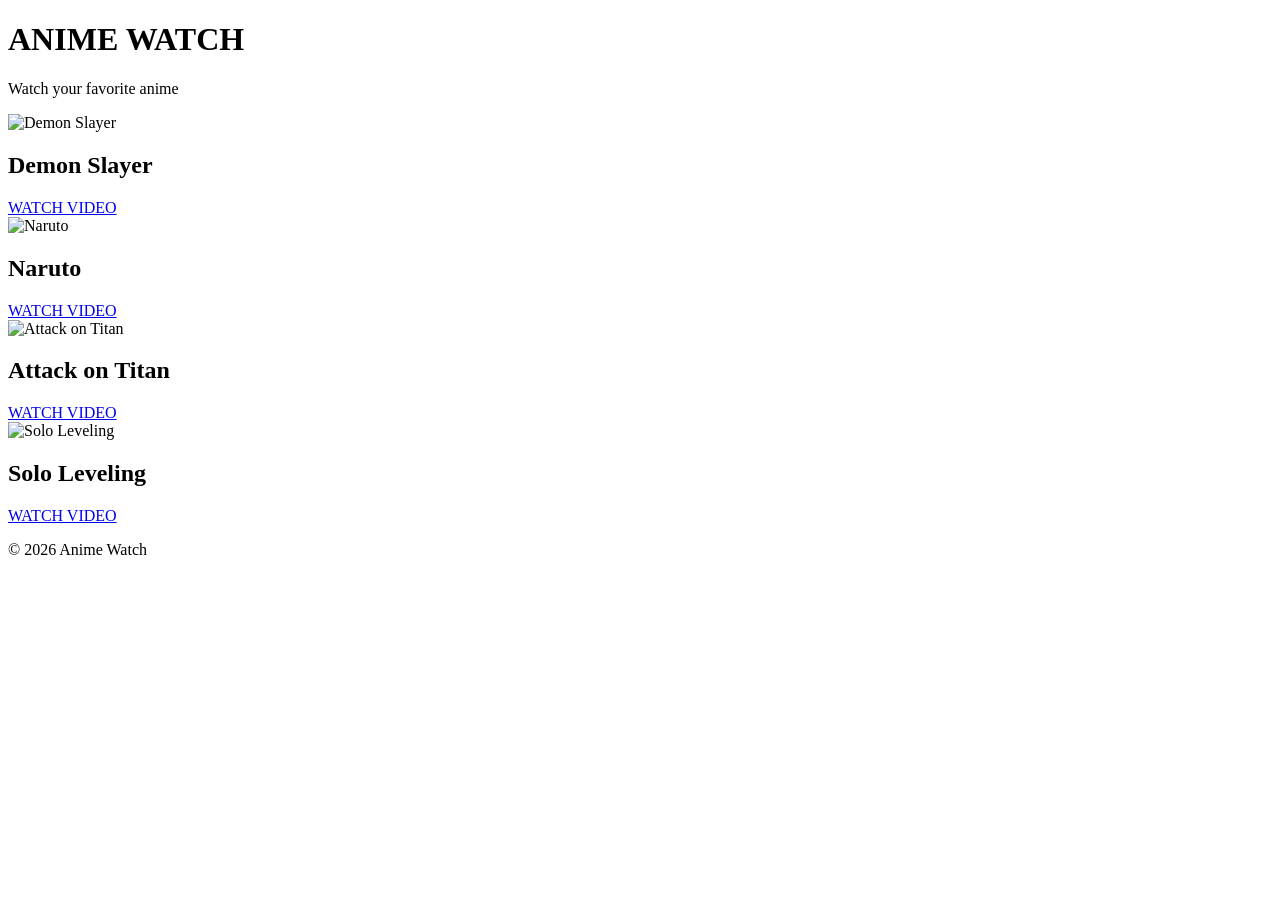
==== index.html @ ede5c52c "Create index.html" ====
<!DOCTYPE html>
<html lang="en">
<head>
    <meta charset="UTF-8">
    <meta name="viewport" content="width=device-width, initial-scale=1.0">

    <title>Anime Watch</title>

    <link rel="stylesheet" href="style.css">
</head>

<body>

    <!-- Header -->
    <header>
        <h1>ANIME WATCH</h1>
        <p>Watch your favorite anime</p>
    </header>


    <!-- Anime Cards -->
    <main class="anime-container">

        <!-- Demon Slayer -->
        <div class="anime-card">

            <img src="images/demon-slayer.jpg" alt="Demon Slayer">

            <h2>Demon Slayer</h2>

            <a
                href="https://uplcm.com/4/11971534"
                target="_blank"
                rel="noopener noreferrer"
                class="watch-btn"
            >
                WATCH VIDEO
            </a>

        </div>


        <!-- Naruto -->
        <div class="anime-card">

            <img src="images/naruto.jpg" alt="Naruto">

            <h2>Naruto</h2>

            <a
                href="https://uplcm.com/4/11971534"
                target="_blank"
                rel="noopener noreferrer"
                class="watch-btn"
            >
                WATCH VIDEO
            </a>

        </div>


        <!-- Attack on Titan -->
        <div class="anime-card">

            <img src="images/aot.jpg" alt="Attack on Titan">

            <h2>Attack on Titan</h2>

            <a
                href="https://uplcm.com/4/11971534"
                target="_blank"
                rel="noopener noreferrer"
                class="watch-btn"
            >
                WATCH VIDEO
            </a>

        </div>


        <!-- Solo Leveling -->
        <div class="anime-card">

            <img src="images/solo-leveling.jpg" alt="Solo Leveling">

            <h2>Solo Leveling</h2>

            <a
                href="https://uplcm.com/4/11971534"
                target="_blank"
                rel="noopener noreferrer"
                class="watch-btn"
            >
                WATCH VIDEO
            </a>

        </div>

    </main>


    <!-- Footer -->
    <footer>
        <p>© 2026 Anime Watch</p>
    </footer>

</body>
</html>
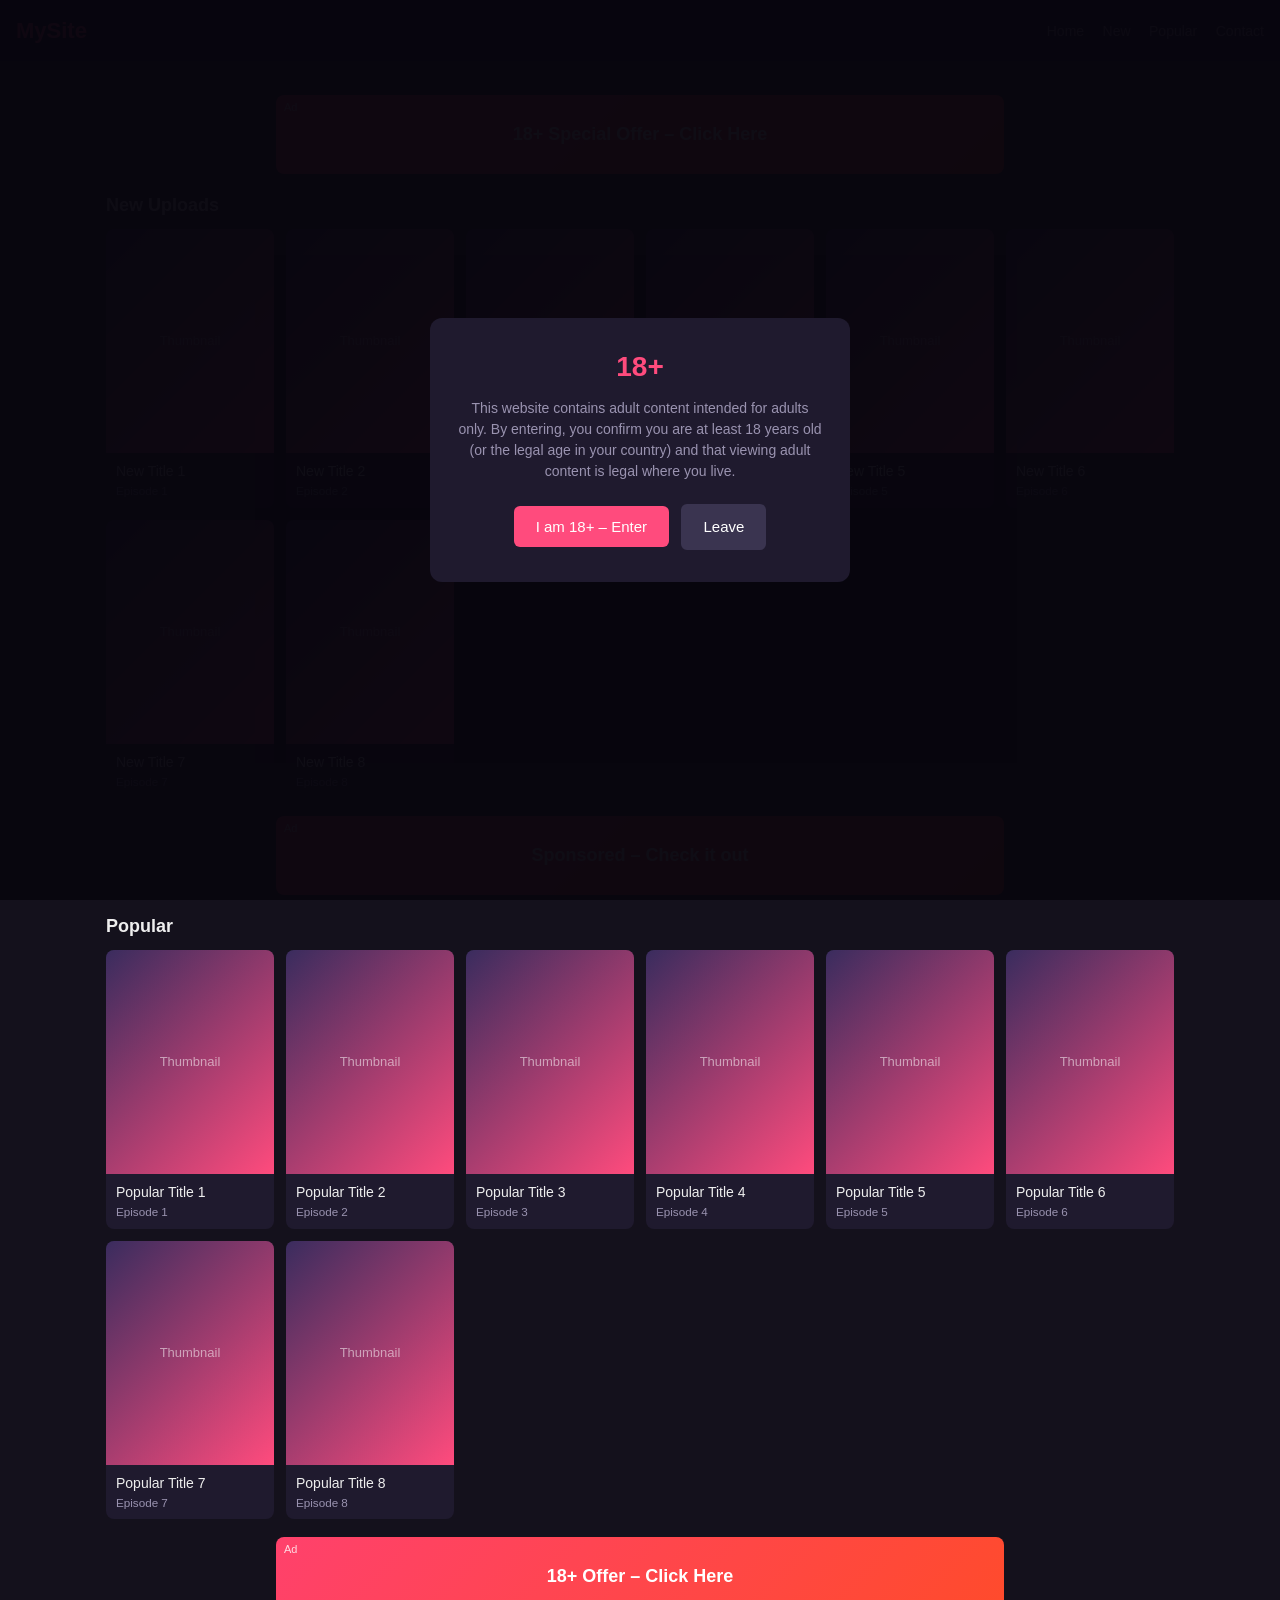
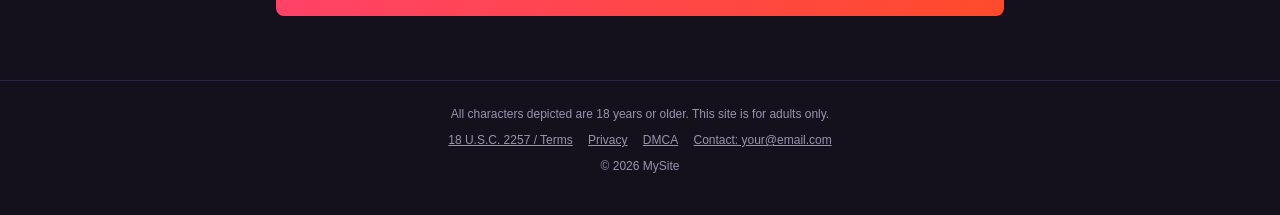
==== commit 107d7e0a: "Update index.html" ====
--- a/index.html
+++ b/index.html
@@ -1,108 +1,120 @@
 <!DOCTYPE html>
 <html lang="en">
 <head>
-    <meta charset="UTF-8">
-    <meta name="viewport" content="width=device-width, initial-scale=1.0">
+<meta charset="UTF-8">
+<meta name="viewport" content="width=device-width, initial-scale=1">
+<meta name="rta" content="RTA-5042-1996-1400-1577-RTA">
+<title>MySite – 18+ Anime</title>
+<style>
+  :root { --bg:#14111c; --card:#1f1a2e; --text:#eee; --muted:#9a93b0; --accent:#ff4b7d; }
+  * { box-sizing:border-box; margin:0; padding:0; }
+  body { background:var(--bg); color:var(--text); font-family:Arial,sans-serif; line-height:1.5; }
+  a { color:inherit; text-decoration:none; }
+  header { background:#0e0c15; padding:14px 16px; display:flex; justify-content:space-between; align-items:center; position:sticky; top:0; z-index:5; }
+  .logo { font-size:22px; font-weight:bold; color:var(--accent); }
+  nav a { margin-left:14px; color:var(--muted); font-size:14px; }
+  nav a:hover { color:#fff; }
+  main { max-width:1100px; margin:0 auto; padding:16px; }
+  h2 { margin:18px 0 10px; font-size:18px; }
+  .grid { display:grid; grid-template-columns:repeat(auto-fill,minmax(160px,1fr)); gap:12px; }
+  .card { background:var(--card); border-radius:8px; overflow:hidden; }
+  .thumb { aspect-ratio:3/4; background:linear-gradient(135deg,#3a2c5e,#ff4b7d); display:flex; align-items:center; justify-content:center; color:#fff8; font-size:13px; }
+  .card .info { padding:8px 10px; font-size:14px; }
+  .card .info small { color:var(--muted); display:block; }
+  .ad-banner { display:block; position:relative; max-width:728px; margin:18px auto; padding:26px 16px; text-align:center; font-weight:bold; font-size:18px; color:#fff; background:linear-gradient(135deg,#ff416c,#ff4b2b); border-radius:8px; }
+  .ad-banner:hover { opacity:.9; }
+  .ad-label { position:absolute; top:4px; left:8px; font-size:11px; font-weight:normal; opacity:.8; }
+  footer { text-align:center; color:var(--muted); font-size:12px; padding:24px 16px 40px; border-top:1px solid #2a2440; margin-top:30px; }
+  footer a { text-decoration:underline; margin:0 6px; }
 
-    <title>Anime Watch</title>
-
-    <link rel="stylesheet" href="style.css">
+  /* Age gate */
+  #gate { position:fixed; inset:0; background:rgba(8,6,14,.97); z-index:99; display:flex; align-items:center; justify-content:center; padding:20px; }
+  #gate .box { background:var(--card); max-width:420px; padding:28px; border-radius:12px; text-align:center; }
+  #gate h1 { color:var(--accent); font-size:28px; margin-bottom:10px; }
+  #gate p { color:var(--muted); font-size:14px; margin-bottom:18px; }
+  #gate button, #gate a.leave { display:inline-block; padding:12px 22px; border-radius:6px; border:0; font-size:15px; cursor:pointer; margin:4px; }
+  #enter { background:var(--accent); color:#fff; }
+  .leave { background:#3a3450; color:#fff; }
+</style>
 </head>
-
 <body>
 
-    <!-- Header -->
-    <header>
-        <h1>ANIME WATCH</h1>
-        <p>Watch your favorite anime</p>
-    </header>
+<div id="gate">
+  <div class="box">
+    <h1>18+</h1>
+    <p>This website contains adult content intended for adults only. By entering, you confirm you are at least 18 years old (or the legal age in your country) and that viewing adult content is legal where you live.</p>
+    <button id="enter">I am 18+ – Enter</button>
+    <a class="leave" href="https://www.google.com">Leave</a>
+  </div>
+</div>
 
+<header>
+  <a class="logo" href="#">MySite</a>
+  <nav>
+    <a href="#">Home</a>
+    <a href="#new">New</a>
+    <a href="#popular">Popular</a>
+    <a href="#contact">Contact</a>
+  </nav>
+</header>
 
-    <!-- Anime Cards -->
-    <main class="anime-container">
+<main>
+  <!-- AD 1 -->
+  <a class="ad-banner" href="https://auctionr.org/4/81792bd93921a2c1f93369039dbba7ae" target="_blank" rel="sponsored noopener nofollow">
+    <span class="ad-label">Ad</span>18+ Special Offer – Click Here
+  </a>
 
-        <!-- Demon Slayer -->
-        <div class="anime-card">
+  <h2 id="new">New Uploads</h2>
+  <div class="grid" id="grid-new"></div>
 
-            <img src="images/demon-slayer.jpg" alt="Demon Slayer">
+  <!-- AD 2 -->
+  <a class="ad-banner" href="https://auctionr.org/4/81792bd93921a2c1f93369039dbba7ae" target="_blank" rel="sponsored noopener nofollow">
+    <span class="ad-label">Ad</span>Sponsored – Check it out
+  </a>
 
-            <h2>Demon Slayer</h2>
+  <h2 id="popular">Popular</h2>
+  <div class="grid" id="grid-pop"></div>
 
-            <a
-                href="https://uplcm.com/4/11971534"
-                target="_blank"
-                rel="noopener noreferrer"
-                class="watch-btn"
-            >
-                WATCH VIDEO
-            </a>
+  <!-- AD 3 -->
+  <a class="ad-banner" href="https://auctionr.org/4/81792bd93921a2c1f93369039dbba7ae" target="_blank" rel="sponsored noopener nofollow">
+    <span class="ad-label">Ad</span>18+ Offer – Click Here
+  </a>
+</main>
 
-        </div>
+<footer id="contact">
+  <p>All characters depicted are 18 years or older. This site is for adults only.</p>
+  <p style="margin-top:8px">
+    <a href="#">18 U.S.C. 2257 / Terms</a>
+    <a href="#">Privacy</a>
+    <a href="#">DMCA</a>
+    <a href="#">Contact: your@email.com</a>
+  </p>
+  <p style="margin-top:8px">&copy; <span id="yr"></span> MySite</p>
+</footer>
 
+<script>
+  // Age gate (remembers choice in this browser)
+  (function () {
+    var gate = document.getElementById('gate');
+    try { if (localStorage.getItem('age_ok') === '1') gate.style.display = 'none'; } catch (e) {}
+    document.getElementById('enter').onclick = function () {
+      try { localStorage.setItem('age_ok', '1'); } catch (e) {}
+      gate.style.display = 'none';
+    };
+  })();
 
-        <!-- Naruto -->
-        <div class="anime-card">
-
-            <img src="images/naruto.jpg" alt="Naruto">
-
-            <h2>Naruto</h2>
-
-            <a
-                href="https://uplcm.com/4/11971534"
-                target="_blank"
-                rel="noopener noreferrer"
-                class="watch-btn"
-            >
-                WATCH VIDEO
-            </a>
-
-        </div>
-
-
-        <!-- Attack on Titan -->
-        <div class="anime-card">
-
-            <img src="images/aot.jpg" alt="Attack on Titan">
-
-            <h2>Attack on Titan</h2>
-
-            <a
-                href="https://uplcm.com/4/11971534"
-                target="_blank"
-                rel="noopener noreferrer"
-                class="watch-btn"
-            >
-                WATCH VIDEO
-            </a>
-
-        </div>
-
-
-        <!-- Solo Leveling -->
-        <div class="anime-card">
-
-            <img src="images/solo-leveling.jpg" alt="Solo Leveling">
-
-            <h2>Solo Leveling</h2>
-
-            <a
-                href="https://uplcm.com/4/11971534"
-                target="_blank"
-                rel="noopener noreferrer"
-                class="watch-btn"
-            >
-                WATCH VIDEO
-            </a>
-
-        </div>
-
-    </main>
-
-
-    <!-- Footer -->
-    <footer>
-        <p>© 2026 Anime Watch</p>
-    </footer>
-
+  // Demo cards – replace titles/links/images with your own licensed content
+  function fill(id, n, prefix) {
+    var g = document.getElementById(id), h = '';
+    for (var i = 1; i <= n; i++) {
+      h += '<a class="card" href="watch.html?v=' + i + '"><div class="thumb">Thumbnail</div>' +
+           '<div class="info">' + prefix + ' Title ' + i + '<small>Episode ' + i + '</small></div></a>';
+    }
+    g.innerHTML = h;
+  }
+  fill('grid-new', 8, 'New');
+  fill('grid-pop', 8, 'Popular');
+  document.getElementById('yr').textContent = new Date().getFullYear();
+</script>
 </body>
 </html>
